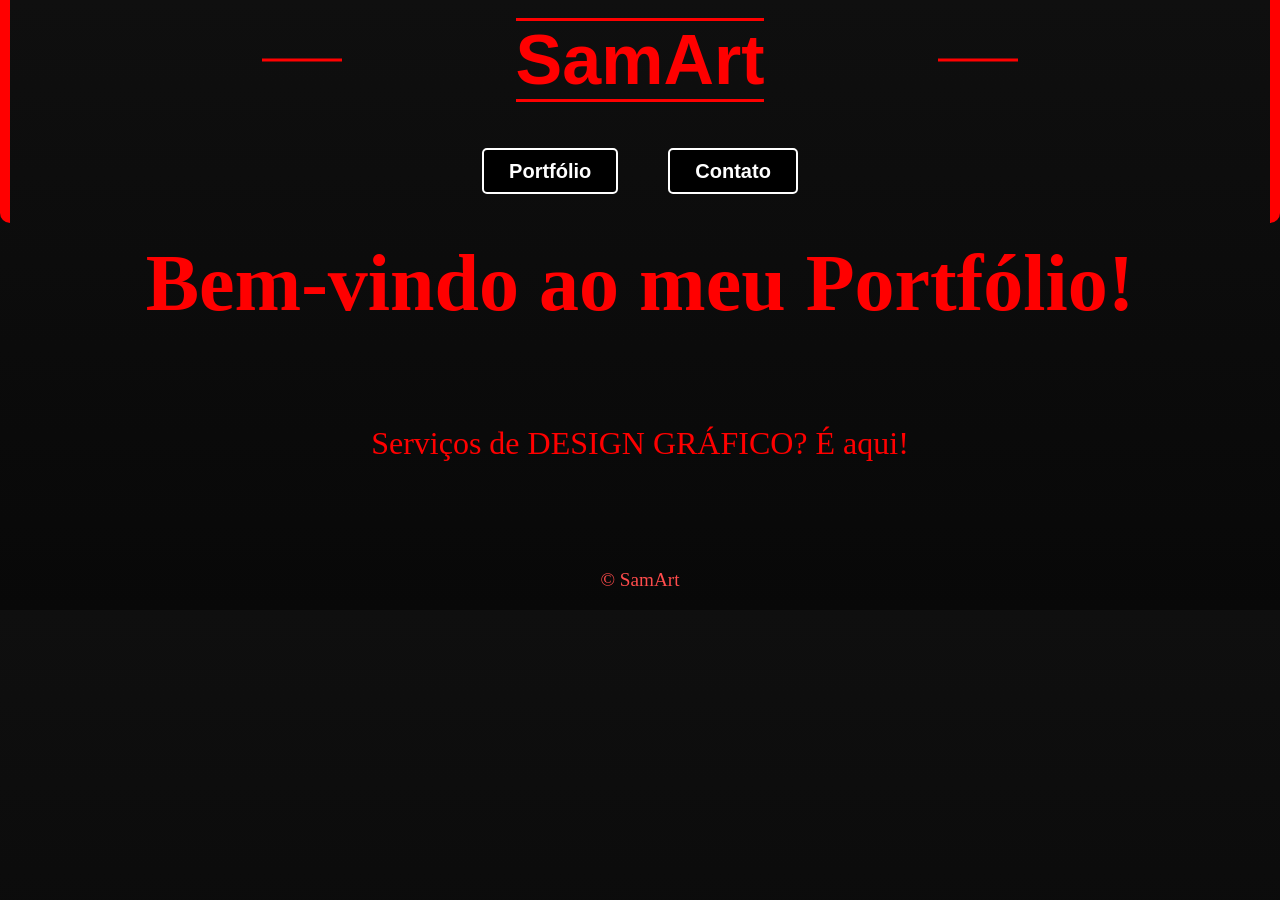
==== index.html @ c6d66767 "Add files via upload" ====
<!DOCTYPE html>
<html lang="pt-br">
<head>
    <meta charset="UTF-8">
    <meta name="viewport" content="width=device-width, initial-scale=1.0">
    <title>Document</title>
    <link rel="stylesheet" href="Estilo.css">
   
</head>
    <body class="inicio">
  <h1>
    <span class="bg"></span>
    <a href="Início.html">SamArt</a>
</h1>
 <nav>
    <ul>
    <li><a href="Portfólio.html">Portfólio</a></li>
    <li><a href="Contato.html">Contato</a></li>
    </ul>
</nav>
<div class="Bem">
<h2>Bem-vindo ao meu Portfólio!</h2>
<div class="explicacao-site">
  <p>Serviços de DESIGN GRÁFICO? É aqui!</p>
</div>
<p>© SamArt</p>
</div>
<script>
document.addEventListener('DOMContentLoaded', () => {
    // Fade in ao carregar
    document.body.classList.add('loaded');

    // Seleciona todos os links internos
    const links = document.querySelectorAll('a[href^="' + window.location.origin + '"]');

    links.forEach(link => {
        link.addEventListener('click', e => {
            e.preventDefault(); // impede navegação imediata
            const href = link.href;

            // Aplica fade-out
            document.body.classList.add('fade-out');

            // Navega após a transição
            setTimeout(() => {
                window.location = href;
            }, 500); // tempo do fade
        });
    });
});
</script>
</body>
</html>
---- Estilo.css ----
/*ESTILO 
        GERAL
             DO
               SITE*/



/*Fundo do site*/
body {
margin: 0;
background-image: url('gif.gif');
background-repeat: no repeat;
background-size: cover;
background-position: center;
background-attachment: fixed;
}

body::before {
    content: "";
    position: fixed; /* fixa atrás de tudo */
    top: 0;
    left: 0;
    width: 100%;
    height: 100%;
    background-image: url('gif.gif');
    background-repeat: no-repeat;
    background-size: cover;
    background-position: center;
    filter: blur(5px); /* controla o blur */
    z-index: -1; /* fica atrás do conteúdo */
}

/*Delay ao clicar nos botões*/
body {
    opacity: 0;
    transition: opacity 1s ease;
}

body.loaded {
    opacity: 1;
}

body.fade-out {
    opacity: 0;
}
/* TÍTULO */
h1 {
    position: relative;
    text-align: center;
    background-color: rgba(0, 0, 0, 0); /* fundo fixo */
    margin: 0;
    padding: 20px 0;

    border-left: 10px solid rgb(255, 0, 0);
    border-right: 10px solid red;
    transition: 0.3s ease;
}
/*Decoração do TÍTULO*/
h1 a {
    color: rgb(255, 0, 0);
    font-family: Gabarito, sans-serif;
    font-size: 70px;
    text-decoration: none;
    transition: 0.3s;
    border-top-style: solid;
    border-bottom: solid;
}
/*Hover do TÍTULO*/
h1 a:hover {
    color: rgb(6, 143, 255);
    text-shadow: 0 0 20px rgb(3, 71, 126), 0 0 30px rgb(3, 71, 126);
}
/* linha esquerda */
h1::before {
    content: "";
    position: absolute;
    top: 50%;
    left: 20%;
    width: 80px;
    height: 3px;
    background-color: rgb(255,000,000);
    transform: translateY(-50%);
}

/* linha direita */
h1::after {
    content: "";
    position: absolute;
    top: 50%;
    right: 20%;
    width: 80px;
    height: 3px;
    background-color: rgb(255,000,000);
    transform: translateY(-50%);
}

/* HOVER COMPLETO DO SAMART E TODAS AS SUAS LINHAS */
h1:has(a:hover) {
    border-left: 10px solid rgb(6,143,255);
    border-right: 10px solid rgb(6,143,255);
    transition: 0.3s ease;
    text-shadow: 0 0 20px rgb(3, 71, 126), 0 0 30px rgb(3, 71, 126);
}

h1:has(a:hover) a {
    color: rgb(6,143,255);
    border-top: 3px solid rgb(6,143,255);
    border-bottom: 3px solid rgb(6,143,255);
    transition: 0.3s ease;
    text-shadow: 0 0 20px rgb(3, 71, 126), 0 0 30px rgb(3, 71, 126);
}

h1:has(a:hover)::before,
h1:has(a:hover)::after {
    background: rgb(6,143,255);
    transition: 0.3s ease;
    text-shadow: 0 0 20px rgb(3, 71, 126), 0 0 30px rgb(3, 71, 126);
}

h1:has(a:hover) + nav {
    border-left: 10px solid rgb(6,143,255);
    border-right: 10px solid rgb(6,143,255);
    transition: 0.3s ease;
    text-shadow: 0 0 20px rgb(3, 71, 126), 0 0 30px rgb(3, 71, 126);
}
/*BOTÕES DE PORTFÓLIO E CONTATO*/
nav {
    
    padding: 40px 0;
    border-left: 10px solid rgb(255, 0, 0);
    border-bottom-left-radius: 10px;
    border-right: 10px solid rgb(255, 0, 0);
    border-bottom-right-radius: 10px;
}

nav ul {
    list-style: none;
    margin: 0;
    padding: 0;

    display: flex;
    align-items: center;     /* mesma altura */
    justify-content: center; /* tudo no meio */
    gap: 50px;               /* espaço entre eles */
}

/* links laterais */
nav ul li a {
    text-decoration: none;
    color: white;
    font-size: 20px;
    font-weight: bold;
    font-family: 'Source Sans 3', sans-serif;

    background-color: #000000;
    padding: 10px 25px;
    border: 2px solid rgb(255, 255, 255);
    border-radius: 5px;
    transition: 0.3s;
}

nav ul li a.ativo {
    background-color: rgb(6,143,255);
    border-color: rgb(243, 243, 243);
    color: white;

}

nav ul li a:hover {
    background-color: rgb(6, 143, 255);
}




/*ESTILO
       DO
        CONTATO*/

.contato-box{
    width:700px;
    margin:190px auto;
    padding:100px;
    background:black;
    border:2px solid white;
    border-radius:15px;
    text-align:center;
    transition:0.3s;
}

.contato-box:hover{
    box-shadow:0 0 20px white, 0 0 40px white;
}

.contato-box input{
    width: 80%;
    padding:15px;
    margin: 20px auto;  /* vertical + centralização */
    display: block;
    background:#111;
    border:1px solid white;
    border-radius:8px;
    color:rgb(6, 143, 255);
    font-family: 'Source Sans 3';
}

.contato-box button{
    width:100%;
    padding:5px;
    margin-top:20px;
    background:black;
    font-size: 30px;
    border:2px solid white;
    color:white;
    border-radius:8px;
    cursor:pointer;
    transition:0.3s;
    font-family: Gabarito;
    
}

.contato-box button:hover{
    background:white;
    color:black;
}

.mensagem{
    margin-top:20px;
    opacity:0;
    transform:translateY(-10px);
    transition:0.4s ease;
}

.mensagem.mostrar{
    opacity:1;
    transform:translateY(0);
}

/*TÍTULO
       DO 
        PORTFÓLIO*/

.Titport {
    text-align: center;
    margin: 100px;
}

.Titport h2 {
    font-size: 5rem;
    color: rgb(255, 0, 0); /* cor base */
    font-family: Gabarito;
    transition: transform 0.3s ease, color 0.3s ease, text-shadow 0.3s ease;
}

.Titport p {
    font-size: 1.2rem;
    font-family: 'Source Sans 3';
    color: #ff4c4c; /* cor base */
    margin-top: 20px;
    transition: color 0.3s ease, text-shadow 0.3s ease;
}

.Titport:hover h2 {
    color: rgb(6, 143, 255);
    text-shadow: 0 0 20px rgb(3, 71, 126), 0 0 30px rgb(3, 71, 126);
}

.Titport:hover p {
    color: rgb(6, 143, 255);
    text-shadow: 0 0 15px rgb(3, 71, 126), 0 0 25px rgb(3, 71, 126);
}
/*TÍTULO
       DO 
        CONTATO*/

.ctt {
  text-align: center;
  margin: 100px;
}

/* h2 estilo */
.ctt h2 {
  font-size: 5rem;
  color: rgb(255, 0, 0); /* cor base */
  font-family: Gabarito;
  transition: transform 0.3s ease, color 0.3s ease, text-shadow 0.3s ease;
}

/* p estilo */
.ctt p {
  font-size: 1.2rem;
  font-family: 'Source Sans 3';
  color: #ff4c4c; /* cor base */
  margin-top: 20px;
  transition: color 0.3s ease, text-shadow 0.3s ease;
}

/* Hover do container */
.ctt:hover h2 {
  color: rgb(6, 143, 255);
  text-shadow: 0 0 20px rgb(3, 71, 126), 0 0 30px rgb(3, 71, 126);
}

.ctt:hover p {
  color: rgb(6, 143, 255);
  text-shadow: 0 0 15px rgb(3, 71, 126), 0 0 25px rgb(3, 71, 126);
}


/*ESTILO
       DO
        BEM-VINDO*/
h2 {
    font-size: 5rem;
    text-align: center;
    color: red; /* cor base */
    margin: 15px;
    padding: 0 20px;
    transition: text-shadow 0.3s, color 0.3s; /* transição suave */
    font-family: Gabarito;
}
p {
    font-size: 1.2rem;
    font-family: Gabarito;
    text-align: center;
    color: #ff4c4c;
    margin-top: 20px;
}
.Bem:hover h2,
.Bem:hover:hover p {
    color: rgb(6,143,255); /* mantém a cor base */
    text-shadow: 0 0 20px rgb(3, 71, 126), 0 0 30px rgb(3, 71, 126);
    transition: color 0.3s;
}

/*EXPLICAÇÃO
           DO
            SITE*/


/* Container */
.explicacao-site {
  max-width: 900px;          /* largura máxima */
  margin: 50px auto;         /* centraliza na página */
  padding: 20px;             /* espaçamento interno */
  text-align: center;        /* centraliza o texto */
  font-family: 'Source Sans 3', sans-serif; /* fonte */
}

/* Parágrafo com destaque leve */
.explicacao-site p {
  font-size: 2rem;         /* tamanho da fonte */
  line-height: 1.5;          /* espaçamento entre linhas */
  color: #ff0000;               /* cor base do texto */
  transition: color 0.3s ease, text-shadow 0.3s ease; /* suaviza mudanças */
}

/* Hover direto no parágrafo */
.explicacao-site p:hover {
  color: rgb(6, 143, 255);   /* cor de destaque */
  text-shadow: 0 0 5px rgb(3, 71, 126), 0 0 10px rgb(3, 71, 126); /* brilho leve */
  cursor: pointer;           /* cursor interativo */
}

/* PARTE
       DO
        PORTFÓLIO*/

body {
    margin: 0;
    background: linear-gradient(180deg, #0f0f0f, #080808);
}

.container {
    width: 90%;
    max-width: 1200px;
    margin: 80px auto;
    display: flex;
    flex-direction: column;
    gap: 60px;
}

.card {
    display: flex;
    align-items: center;
    gap: 40px;
    background: rgba(26,26,26,0.8);
    backdrop-filter: blur(10px);
    padding: 35px;
    border-radius: 20px;
    box-shadow: 0 10px 30px rgba(0,0,0,0.6);
    transition: all 0.4s ease;
    position: relative;
    overflow: hidden;
 
}

/* Linha decorativa lateral */
.card::before {
    content: "";
    position: absolute;
    left: 0;
    top: 0;
    width: 5px;
    height: 100%;
    background: linear-gradient(to bottom, #0047AB, #00bfff);
    transition: 0.4s;
}

/* Hover geral */
.card:hover {
    transform: translateY(-10px) scale(1.01);
    box-shadow: 0 20px 50px rgb(255, 255, 255);
}

/* brilho no hover */
.card:hover::before {
    width: 8px;
}

/* Imagens */
.card img {
    transition: transform 0.4s ease;
}

.card:hover img {
    transform: scale(1.05);
}

/* Tamanhos específicos */
.card .img1{
    width: 400px;
    height: 300px;
    object-fit: cover;
    border-radius: 15px;
}

.card .img2{
    width: 300px;
    height: 300px;
    object-fit: cover;
    border-radius: 15px;
}

.card .img3{
    width: 300px;
    height: 300px;
    object-fit: cover;
    border-radius: 15px;
}

.texto {
    flex: 1;
}

.texto p {
    font-size: 25px;
    line-height: 1.7;
    font-family: 'Source Sans 3', sans-serif;
    text-align: left;
    color: #eaeaea;
    letter-spacing: 1px;
    position: relative;
    transition: all 0.4s ease;
}


/*TEXTOS
       DO
        PORTFÓLIO*/


/* brilho suave padrão */
.texto p {
    text-shadow: 0 0 5px rgba(255,255,255,0.2);
}

/* linha decorativa embaixo */
.texto p::after {
    content: "";
    position: absolute;
    left: 0;
    bottom: -8px;
    width: 50px;
    height: 3px;
    background: linear-gradient(90deg, #0047AB, #00bfff);
    transition: 0.4s;
    border-radius: 10px;
}

/* efeito no hover do card */
.card:hover .texto p {
    color: white;
    text-shadow: 
        0 0 8px rgba(255,255,255,0.6),
        0 0 15px rgba(0,71,171,0.6);
    transform: translateX(5px);
}

/* linha cresce no hover */
.card:hover .texto p::after {
    width: 1000px; /*Ultrapassando para ficar assim em todos*/
}

.card:hover .texto p {
    color: white;
}
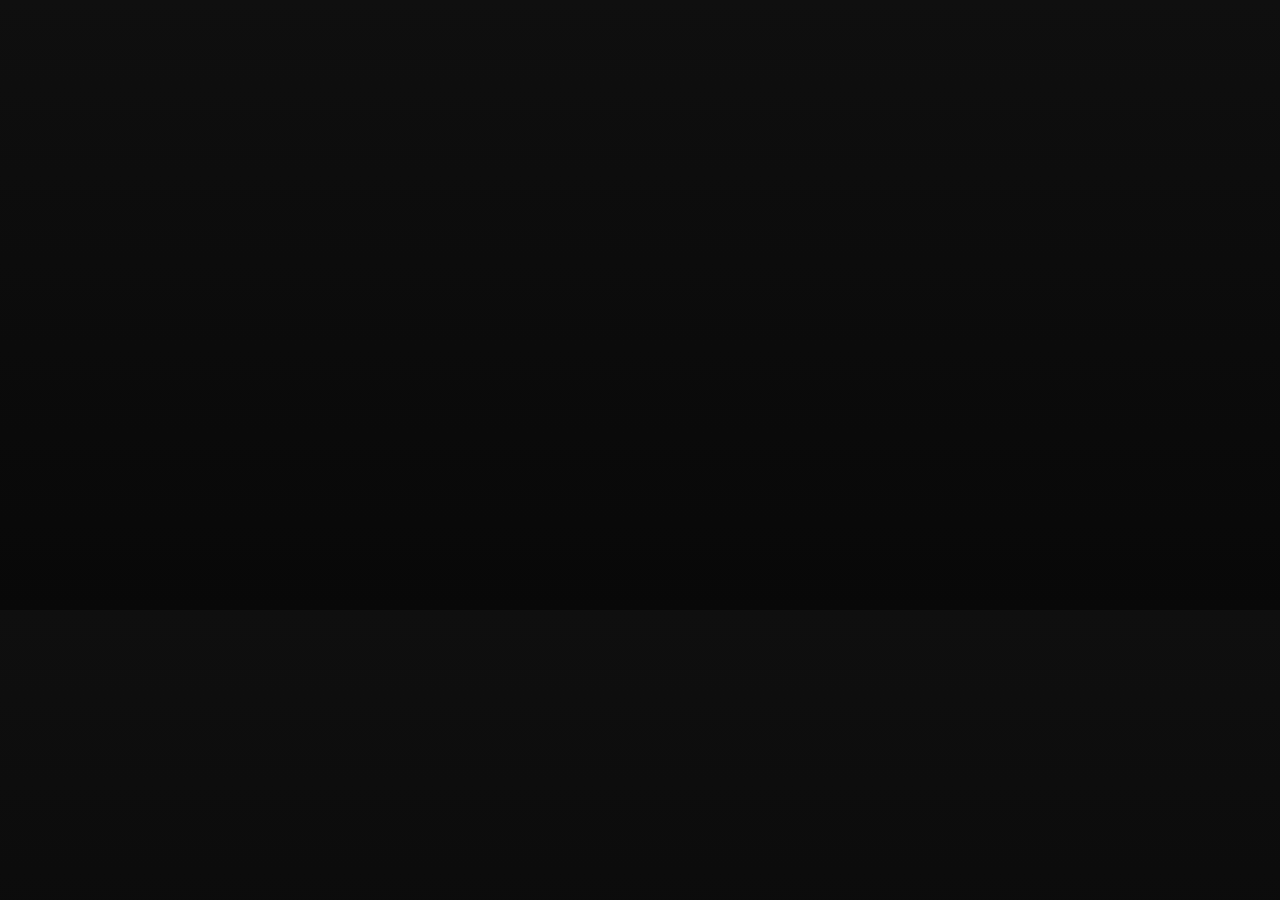
==== commit d4079a07: "Refactor index.html for improved link handling" ====
--- a/index.html
+++ b/index.html
@@ -10,7 +10,7 @@
     <body class="inicio">
   <h1>
     <span class="bg"></span>
-    <a href="Início.html">SamArt</a>
+    <a href="index.html">SamArt</a>
 </h1>
  <nav>
     <ul>
@@ -27,27 +27,22 @@
 </div>
 <script>
 document.addEventListener('DOMContentLoaded', () => {
-    // Fade in ao carregar
+document.addEventListener('DOMContentLoaded', () => {
     document.body.classList.add('loaded');
-
-    // Seleciona todos os links internos
-    const links = document.querySelectorAll('a[href^="' + window.location.origin + '"]');
-
+    const links = document.querySelectorAll('a[href]'); // pega todos os links
     links.forEach(link => {
         link.addEventListener('click', e => {
-            e.preventDefault(); // impede navegação imediata
-            const href = link.href;
-
-            // Aplica fade-out
+            e.preventDefault();
+            const href = link.getAttribute('href');
             document.body.classList.add('fade-out');
-
-            // Navega após a transição
             setTimeout(() => {
                 window.location = href;
-            }, 500); // tempo do fade
+            }, 500);
         });
     });
 });
 </script>
 </body>
-</html>+
+</html>
+
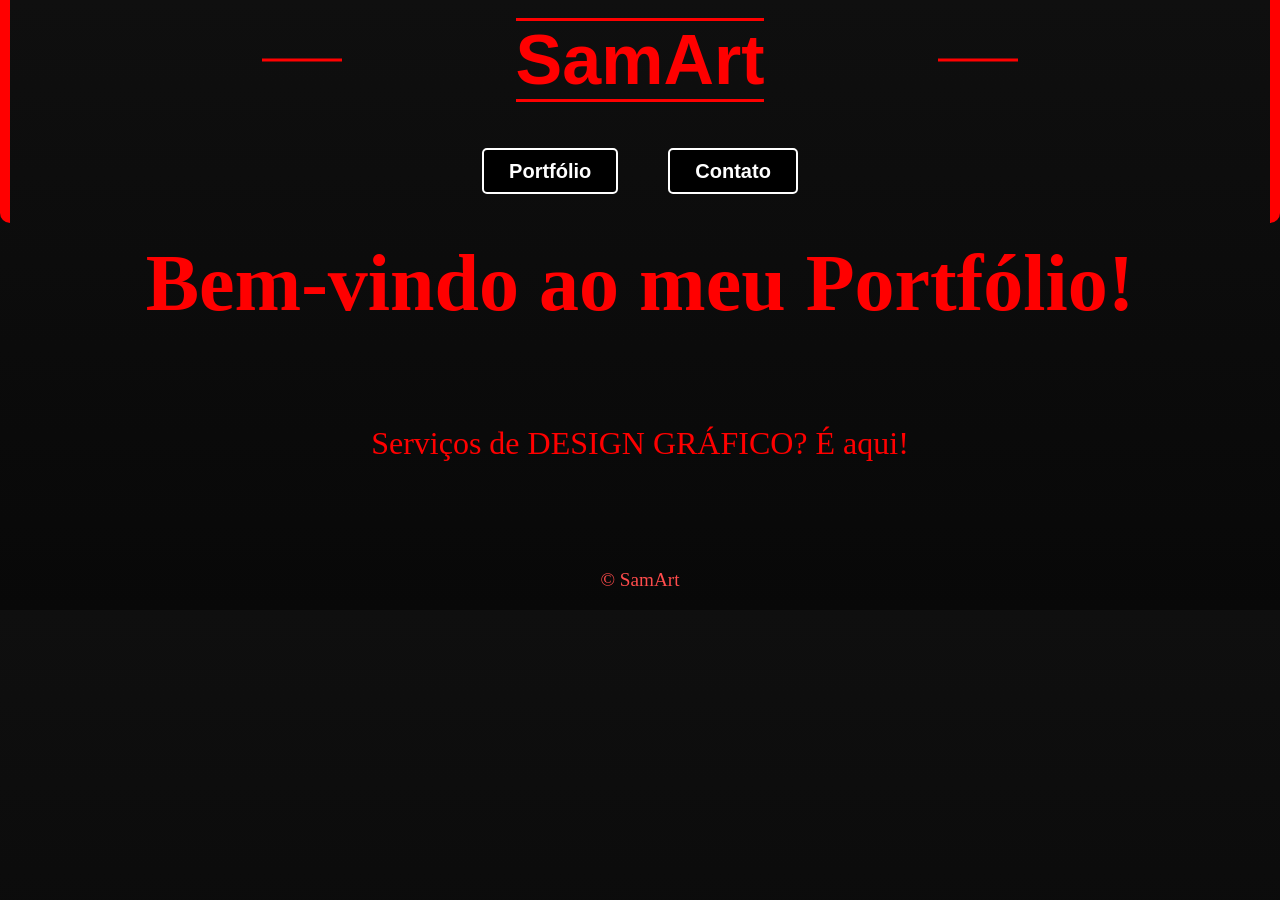
==== commit 40179e87: "Add files via upload" ====
--- a/index.html
+++ b/index.html
@@ -10,7 +10,7 @@
     <body class="inicio">
   <h1>
     <span class="bg"></span>
-    <a href="index.html">SamArt</a>
+    <a href="Início.html">SamArt</a>
 </h1>
  <nav>
     <ul>
@@ -27,22 +27,27 @@
 </div>
 <script>
 document.addEventListener('DOMContentLoaded', () => {
-document.addEventListener('DOMContentLoaded', () => {
+    // Fade in ao carregar
     document.body.classList.add('loaded');
-    const links = document.querySelectorAll('a[href]'); // pega todos os links
+
+    // Seleciona todos os links internos
+    const links = document.querySelectorAll('a[href^="' + window.location.origin + '"]');
+
     links.forEach(link => {
         link.addEventListener('click', e => {
-            e.preventDefault();
-            const href = link.getAttribute('href');
+            e.preventDefault(); // impede navegação imediata
+            const href = link.href;
+
+            // Aplica fade-out
             document.body.classList.add('fade-out');
+
+            // Navega após a transição
             setTimeout(() => {
                 window.location = href;
-            }, 500);
+            }, 500); // tempo do fade
         });
     });
 });
 </script>
 </body>
-
-</html>
-
+</html>
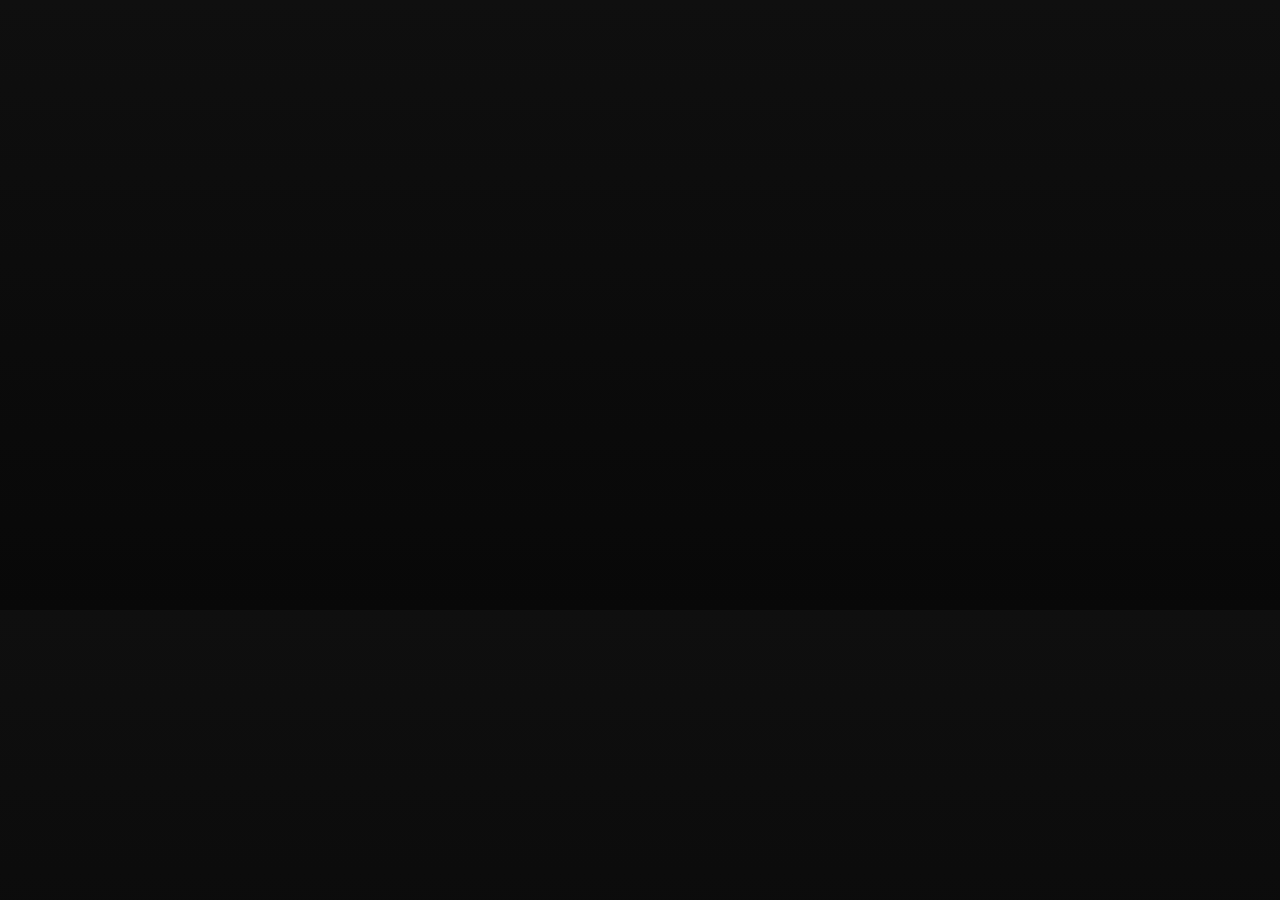
==== commit f0be0e22: "Remove script and clean up HTML structure" ====
--- a/index.html
+++ b/index.html
@@ -25,29 +25,6 @@
 </div>
 <p>© SamArt</p>
 </div>
-<script>
-document.addEventListener('DOMContentLoaded', () => {
-    // Fade in ao carregar
-    document.body.classList.add('loaded');
+</body>
 
-    // Seleciona todos os links internos
-    const links = document.querySelectorAll('a[href^="' + window.location.origin + '"]');
-
-    links.forEach(link => {
-        link.addEventListener('click', e => {
-            e.preventDefault(); // impede navegação imediata
-            const href = link.href;
-
-            // Aplica fade-out
-            document.body.classList.add('fade-out');
-
-            // Navega após a transição
-            setTimeout(() => {
-                window.location = href;
-            }, 500); // tempo do fade
-        });
-    });
-});
-</script>
-</body>
-</html>+</html>
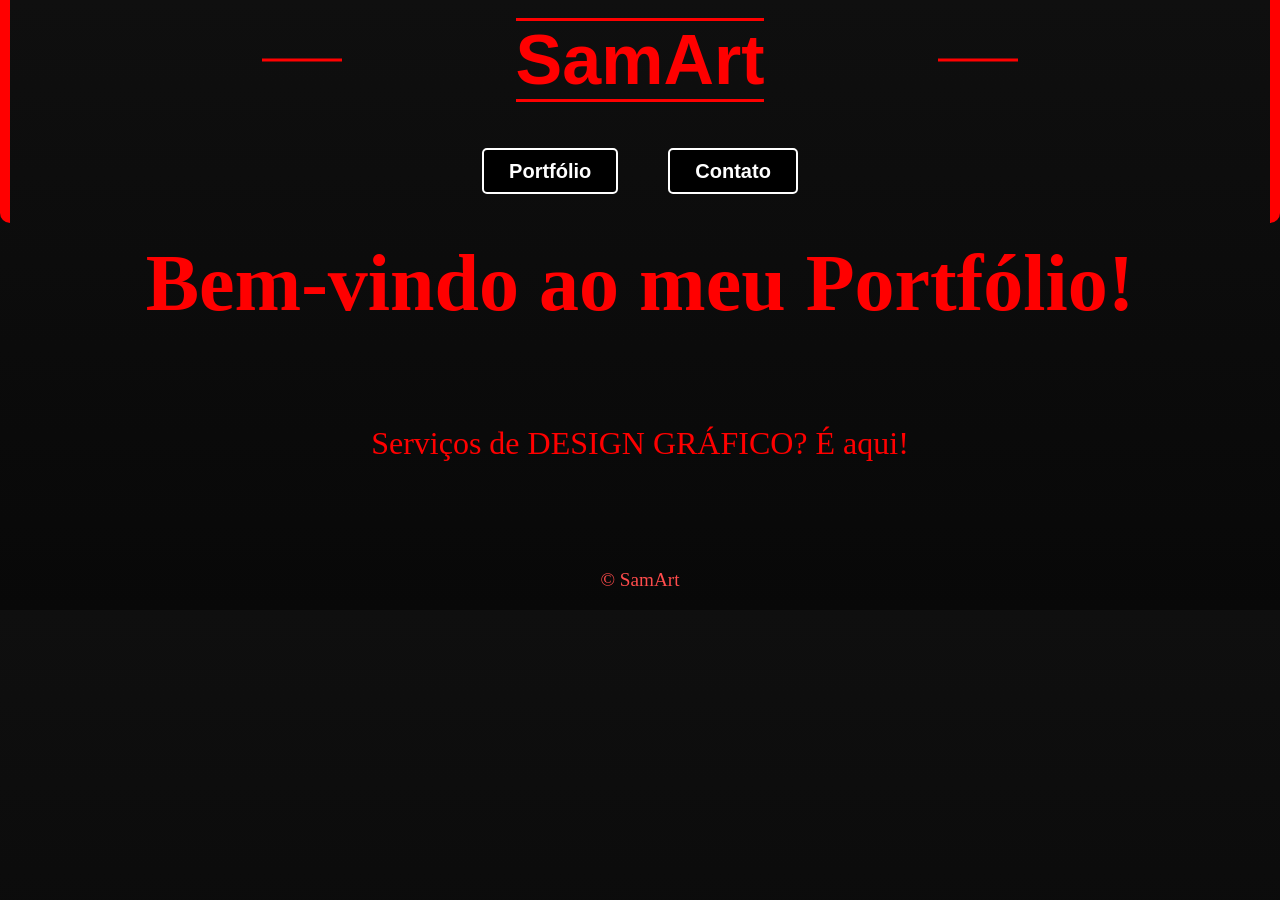
==== commit 2392dc7c: "Add files via upload" ====
--- a/index.html
+++ b/index.html
@@ -10,7 +10,7 @@
     <body class="inicio">
   <h1>
     <span class="bg"></span>
-    <a href="Início.html">SamArt</a>
+    <a href="index.html">SamArt</a>
 </h1>
  <nav>
     <ul>
@@ -25,6 +25,29 @@
 </div>
 <p>© SamArt</p>
 </div>
+<script>
+document.addEventListener('DOMContentLoaded', () => {
+    // Fade in ao carregar
+    document.body.classList.add('loaded');
+
+    // Seleciona todos os links internos
+    const links = document.querySelectorAll('a[href^="' + window.location.origin + '"]');
+
+    links.forEach(link => {
+        link.addEventListener('click', e => {
+            e.preventDefault(); // impede navegação imediata
+            const href = link.href;
+
+            // Aplica fade-out
+            document.body.classList.add('fade-out');
+
+            // Navega após a transição
+            setTimeout(() => {
+                window.location = href;
+            }, 500); // tempo do fade
+        });
+    });
+});
+</script>
 </body>
-
-</html>
+</html>
